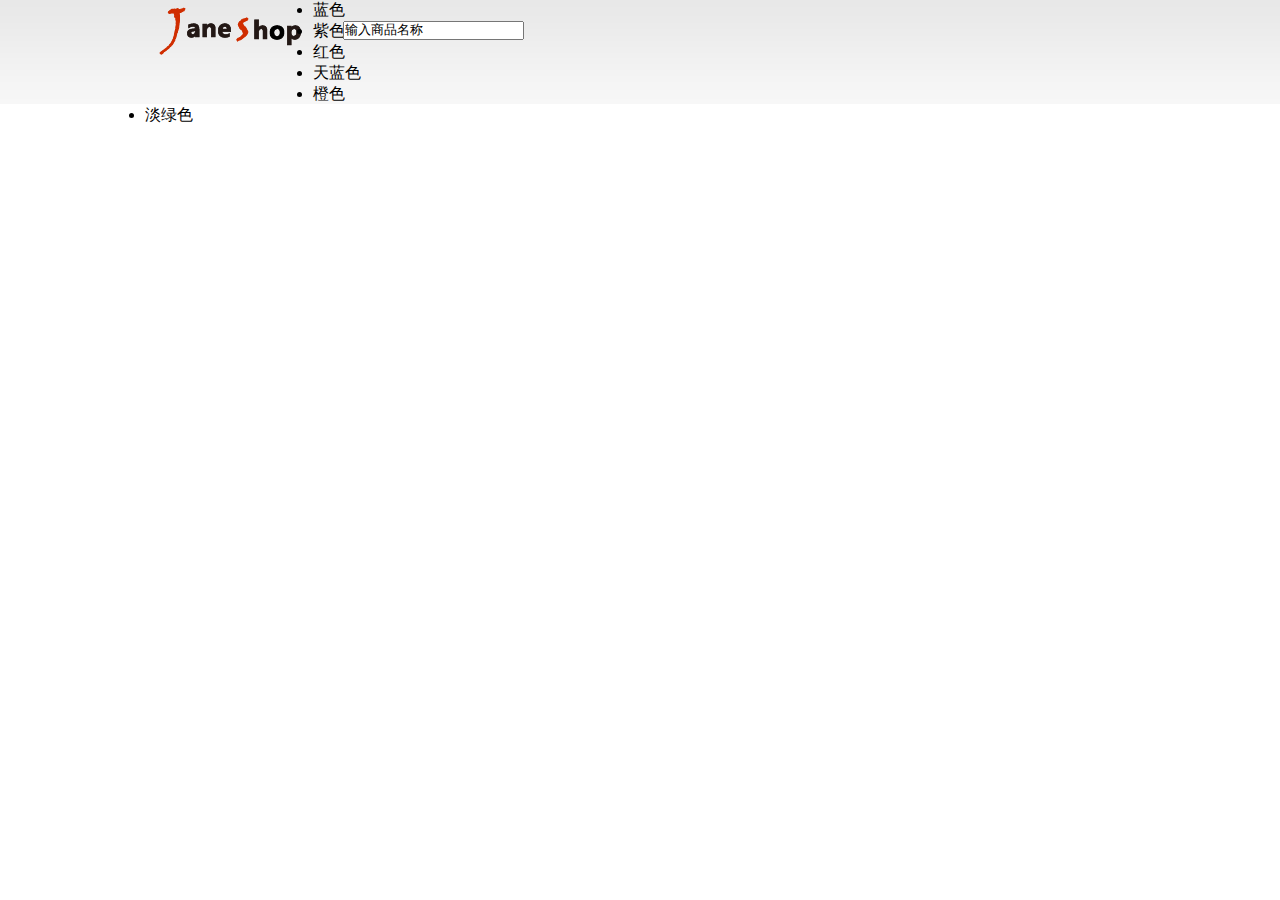
==== index.html @ d8e1e402 "commit first" ====
<!DOCTYPE html>
<html lang="en">
<head>
	<meta charset="UTF-8">
	<title>Jane Shopping</title>
	<link rel="stylesheet" type="text/css" href="styles/main.css">
</head>
<body>
	<header>
		<div class="contwidth">
			<a href="#nogo" class="logo"><img src="images/logo.gif" alt="Jane Shop"></a>
			<div class="search">
				<input type="text" id="inputSearch" value="输入商品名称">
			</div>
			<ul id="skin">
				<li id="skin_0" title="蓝色" class="selected">蓝色</li>
				<li id="skin_1" title="紫色">紫色</li>
				<li id="skin_2" title="红色">红色</li>
				<li id="skin_3" title="天蓝色">天蓝色</li>
				<li id="skin_4" title="橙色">橙色</li>
				<li id="skin_5" title="淡绿色">淡绿色</li>
			</ul>
			<nav></nav>
		</div>
	</header>
	<article>
	</article>
	<footer>
	</footer>
</body>
</html>
---- styles/main.css ----
* {
	margin: 0;
	padding: 0;
}

header {
	background: url("../images/headerbg.png") repeat-x scroll 0 0 #FFFFFF;
	height: 105px;	
}
header .contwidth {
	position: relative;
	height: 105px;
	width: 990px;
	margin: 0 auto;
	z-index: 100;
}
header .logo {
	float: left;
	margin: 0 0 0 10px;
	color: #FFF;
	line-height: 80px;
}
header .search {
	position: absolute;
	left: 198px;
	top: 20px;
}
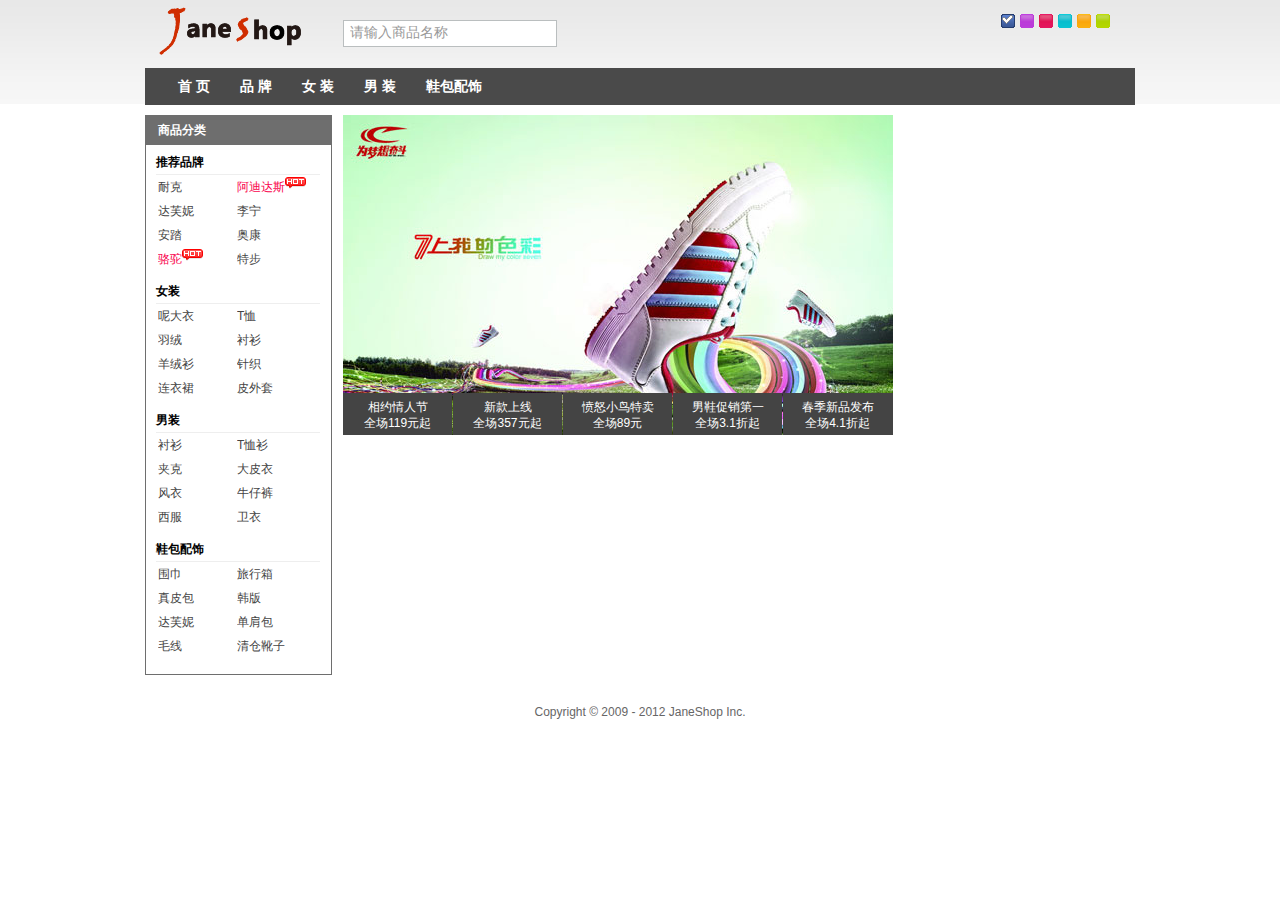
==== commit f80fcf1d: "second commit" ====
--- a/index.html
+++ b/index.html
@@ -2,15 +2,16 @@
 <html lang="en">
 <head>
 	<meta charset="UTF-8">
-	<title>Jane Shopping</title>
+	<title>Jane shopping</title>
 	<link rel="stylesheet" type="text/css" href="styles/main.css">
+	<link rel="stylesheet" type="text/css" href="styles/reset.css">
 </head>
 <body>
 	<header>
-		<div class="contwidth">
-			<a href="#nogo" class="logo"><img src="images/logo.gif" alt="Jane Shop"></a>
+		<div class="contWidth">
+			<a class="logo" href="#nogo"><img src="images/logo.gif" alt="JaneShop"/></a>
 			<div class="search">
-				<input type="text" id="inputSearch" value="输入商品名称">
+				<input type="text" id="inputSearch" class="" value="请输入商品名称" />
 			</div>
 			<ul id="skin">
 				<li id="skin_0" title="蓝色" class="selected">蓝色</li>
@@ -20,13 +21,137 @@
 				<li id="skin_4" title="橙色">橙色</li>
 				<li id="skin_5" title="淡绿色">淡绿色</li>
 			</ul>
-			<nav></nav>
+			<nav>
+				<ul class="nav">
+					<li><a href="#">首 页</a></li>
+					<li><a href="#">品 牌</a>
+						<div class="jnNav">
+							<div class="subitem">
+								<dl class="fore">
+									<dt>
+										<a href="#nogo">品牌：</a>
+									</dt>
+									<dd>
+										<em ><a href="#nogo">耐克</a></em>
+										<em ><a href="#nogo">阿迪达斯</a></em>
+										<em ><a href="#nogo">达芙妮</a></em>
+										<em class="noborder"><a href="#nogo">特步</a></em>
+									</dd>
+								</dl>
+								<dl>
+									<dt>
+										<a href="#nogo">品牌：</a>
+									</dt>
+									<dd>
+										<em ><a href="#nogo">耐克</a></em>
+										<em ><a href="#nogo">阿迪达斯</a></em>
+										<em ><a href="#nogo">达芙妮</a></em>
+										<em class="noborder"><a href="#nogo">特步</a></em>
+									</dd>
+								</dl>
+							</div>
+						</div>
+					</li>
+					<li><a href="#">女 装</a>
+						<div class="jnNav">
+							<div class="subitem">
+								<dl>
+									<dt>
+										<a href="#nogo">品牌：</a>
+									</dt>
+									<dd>
+										<em ><a href="#nogo">耐克</a></em>
+										<em ><a href="#nogo">阿迪达斯</a></em>
+										<em ><a href="#nogo">达芙妮</a></em>
+										<em class="noborder"><a href="#nogo">特步</a></em>
+									</dd>
+								</dl>
+							</div>
+						</div>
+					</li>
+					<li><a href="#">男 装</a></li>
+					<li><a href="#">鞋包配饰</a></li>
+				</ul>
+			</nav>
 		</div>
 	</header>
 	<article>
+		<div class="janeshop">
+			<div id="jnCatalog">
+				<h2 title="商品分类">商品分类</h2>
+				<div class="jnCatainfo">
+					<h3>推荐品牌</h3>
+					<ul>
+						<li><a href="#nogo" >耐克</a></li>
+						<li><a href="#nogo" class="promoted">阿迪达斯</a></li>
+						<li><a href="#nogo" >达芙妮</a></li>
+						<li><a href="#nogo" >李宁</a></li>
+						<li><a href="#nogo" >安踏</a></li>
+						<li><a href="#nogo" >奥康</a></li>
+						<li><a href="#nogo" class="promoted">骆驼</a></li>
+						<li><a href="#nogo" >特步</a></li>
+					</ul>
+					<br class="clear" />
+					<h3>女装</h3>
+					<ul>
+						<li><a href="#nogo" >呢大衣</a></li>
+						<li><a href="#nogo" >T恤</a></li>
+						<li><a href="#nogo" >羽绒</a></li>
+						<li><a href="#nogo" >衬衫</a></li>
+						<li><a href="#nogo" >羊绒衫</a></li>
+						<li><a href="#nogo" >针织</a></li>
+						<li><a href="#nogo" >连衣裙</a></li>
+						<li><a href="#nogo" >皮外套</a></li>
+					</ul>
+					<br class="clear" />
+					<h3>男装</h3>
+					<ul>
+						<li><a href="#nogo" >衬衫</a></li>
+						<li><a href="#nogo" >T恤衫</a></li>
+						<li><a href="#nogo" >夹克</a></li>
+						<li><a href="#nogo" >大皮衣</a></li>
+						<li><a href="#nogo" >风衣</a></li>
+						<li><a href="#nogo" >牛仔裤</a></li>
+						<li><a href="#nogo" >西服</a></li>
+						<li><a href="#nogo" >卫衣</a></li>
+					</ul>
+					<br class="clear" />
+					<h3>鞋包配饰</h3>
+					<ul>
+						<li><a href="#nogo" >围巾</a></li>
+						<li><a href="#nogo" >旅行箱</a></li>
+						<li><a href="#nogo" >真皮包</a></li>
+						<li><a href="#nogo" >韩版</a></li>
+						<li><a href="#nogo" >达芙妮</a></li>
+						<li><a href="#nogo" >单肩包</a></li>
+						<li><a href="#nogo" >毛线</a></li>
+						<li><a href="#nogo" >清仓靴子</a></li>
+					</ul>
+					<br class="clear" />
+				</div>
+			</div>
+
+			<div id="jnImageroll">
+				<a href="#nogo" id="JS_imgWrap">
+					<img src="images/ads/1.jpg" alt="相约情人节"/>
+					<img src="images/ads/2.jpg" alt="新款上线"/>
+					<img src="images/ads/3.jpg" alt="愤怒小鸟特卖"/>
+					<img src="images/ads/4.jpg" alt="男鞋促销第一波"/>
+					<img src="images/ads/5.jpg" alt="春季新品发布"/>
+				</a>
+				<div>
+					<a href="###1"><em>相约情人节</em><em>全场119元起</em></a>
+					<a href="###2"><em>新款上线</em><em>全场357元起</em></a>
+					<a href="###3"><em>愤怒小鸟特卖</em><em>全场89元</em></a>
+					<a href="###4"><em>男鞋促销第一波</em><em>全场3.1折起</em></a>
+					<a href="###5" class="last"><em>春季新品发布</em><em>全场4.1折起</em></a>
+				</div>
+			</div>
+			
+		</div>
 	</article>
-	<footer>
-	</footer>
+	<footer> Copyright &copy; 2009 - 2012 JaneShop Inc. </footer>
+	<script src="scripts/jquery-3.2.1.min.js"></script>
+	<script src="scripts/global.js"></script>
 </body>
-</html>
-
+</html>--- a/styles/main.css
+++ b/styles/main.css
@@ -1,27 +1,773 @@
-* {
-	margin: 0;
-	padding: 0;
-}
-
-header {
+/*头部样式开始*/
+header{
 	background: url("../images/headerbg.png") repeat-x scroll 0 0 #FFFFFF;
-	height: 105px;	
-}
-header .contwidth {
+    height: 105px;
+}
+
+header .contWidth {
+    position: relative;
+    height: 105px;
+    margin: 0 auto;
+    width: 990px;
+    z-index: 100;
+}
+
+header .logo { 
+	float:left; 
+	margin:0 0 0 10px; 
+	color:#FFF; 
+	line-height:80px;
+}
+
+header .search {
+    left: 198px;
+    position: absolute;
+    top: 20px;
+}
+
+/* 搜索框样式 */
+#inputSearch {
+    border: 1px solid #BABEBF;
+    color: #999999;
+    font-size: 14px;
+    height: 17px;
+    padding: 3px 6px 5px 6px;
+    width: 200px;
+}
+#inputSearch.focus{
+    border: 2px solid #00A5FF;
+}
+
+/* 切换皮肤控件样式 */
+#skin { 
+	float:right; 
+	margin:10px; 
+	padding:4px; 
+	width:120px; 
+}
+#skin li { 
+	float:left; 
+	margin-right:4px; 
+	width:15px; 
+	height:15px; 
+	text-indent:-9999px; 
+	overflow:hidden; 
+	display:block; 
+	cursor:pointer; 
+	background-image:url("../images/theme.gif"); 
+}
+#skin_0 { background-position:0px 0px; }
+#skin_1 { background-position:15px 0px; }
+#skin_2 { background-position:35px 0px; }
+#skin_3 { background-position:55px 0px; }
+#skin_4 { background-position:75px 0px; }
+#skin_5 { background-position:95px 0px; }
+#skin_0.selected { background-position:0px 15px; }
+#skin_1.selected { background-position:15px 15px; }
+#skin_2.selected { background-position:35px 15px; }
+#skin_3.selected { background-position:55px 15px; }
+#skin_4.selected { background-position:75px 15px; }
+#skin_5.selected { background-position:95px 15px; }
+/*导航样式开始*/
+nav {
+    position: absolute;
+    top: 68px;
+    left: 0;
+    height: 37px;
+    line-height: 37px;
+    width: 990px;
+    z-index:100;
+    background-color: #4A4A4A;
+}
+nav .nav {
+    display: inline;
+    float: left;
+    margin-left: 25px;
+}
+nav ul li { 
+	float:left; 
+    display: inline;
+	margin-right:14px;
+	position: relative ;
+	z-index:100;
+}
+nav ul li a { 
+	display:block;
+	padding:0 8px; 
+	font-weight:700;
+	color:#fff;
+	font-size:14px;
+}
+nav ul li a:hover { 
+	background:none; 
+}
+/* 二级菜单 */
+.jnNav {
+    background:#FFFFFF;
+    border: 1px solid #B1B1B1;
+	border-top:0;
+    left: 0;
+    overflow: hidden;
+    position: absolute;
+    top: 37px;
+    width: 474px;
+    z-index: 1000;
+	display:none;
+}
+.jnNav .subitem {
+    float: left;
+    height: auto !important;
+    min-height: 100px;
+    padding: 10px 12px;
+    width: 450px;
+}
+.jnNav .subitem dl {
+    border-top: 1px dashed #C4C4C4;
+    overflow: hidden;
+    padding: 8px 0;
+	float:left;
+}
+.jnNav .subitem .fore {
+    border-top-style: none;
+    padding-top: 0;
+}
+.jnNav .subitem dt {
+    float: left;
+    font-weight: bold;
+    line-height: 16px;
+    padding: 4px 3px;
+    text-align: center;
+    width: 76px;
+}
+.jnNav .subitem dt a {
+    color: #000;
+    font-weight: 700;
+	font-size:12px;
+	padding:0;
+}
+.jnNav .subitem dd {
+    float: left;
+    overflow: hidden;
+    padding: 0;
+    width: 364px;
+}
+.jnNav .subitem em {
+    border-right: 1px solid #CCCCCC;
+    float: left;
+    font-style: normal;
+    height: 14px;
+    line-height: 14px;
+    margin: 5px 0;
+    padding: 0 8px;
+}
+.jnNav .subitem em a {
+    color: #666666;
+    white-space: nowrap;
+	font-size:12px;
+	font-weight:normal;
+	padding:0;
+}
+.jnNav .subitem em.noborder {
+    border-right: 0 none;
+}
+/* 主体样式 */
+article{
+    clear: left;
+    margin: 0 auto;
+    position: relative;
+    width: 990px;
+}
+.janeshop{
+    height: 560px;
+    overflow: hidden;
+    padding: 10px 0;
+}
+/* 商品分类 */
+#jnCatalog{
+    float: left;
+    height: 560px;
+    margin: 0 11px 0 0;
+    overflow: hidden;
+    width: 187px;
+}
+#jnCatalog h2{
+	height:30px;
+	line-height:30px;
+	color:#fff;
+	font-size:12px;
+	text-indent:13px;
+	background-color:#6E6E6E;
+}
+.jnCatainfo{
+    border: 1px solid #6E6E6E;
+    border-style: none solid solid;
+    border-width: 0 1px 1px;
+    height: 524px;
+    overflow: hidden;
+    padding: 5px 10px 0;
+    width: 165px;
+}
+.jnCatainfo h3 {
+    border-bottom: 1px solid #EEEEEE;
+    height: 24px;
+	line-height:24px;
+    width: 164px;
+}
+.jnCatainfo ul {
+    float: left;
+    padding: 0 2px 8px;
+}
+.jnCatainfo li {
+    color: #AEADAE;
+    float: left;
+    height: 24px;
+    line-height: 24px;
+    width: 79px;
+    overflow: hidden;
+	position:relative;
+}
+.jnCatainfo li a{
+    color: #444444;
+}
+.jnCatainfo li a:hover{
+    color: #008CD7;
+    text-decoration: none;
+}
+.jnCatainfo li a.promoted{
+	color:#F9044E;
+}
+.jnCatainfo li .hot {
+    background: url("../images/hot.gif") no-repeat scroll 0 0 transparent;
+    height: 16px;
+    position: absolute;
+    top: 0;
+    width: 21px;
+}
+/* 大屏广告 */
+#jnImageroll {
+    float: left;
+    height: 320px;
+    margin: 0 11px 0 0;
+    overflow: hidden;
+    position: relative;
+    width: 550px;
+}
+#jnImageroll img {
+    position: absolute;
+    left: 0;
+    top: 0;
+}
+#jnImageroll div {
+    bottom: 0;
+    overflow: hidden;
+    position: absolute;
+    float: left;
+}
+#jnImageroll div a {
+    background-color: #444444;
+    color: #FFFFFF;
+    display: inline-block;
+    float: left;
+    height: 32px;
+    margin-right: 1px;
+    overflow: hidden;
+    padding: 5px 15px;
+    text-align: center;
+    width: 79px;
+}
+#jnImageroll div a:hover {
+    text-decoration: none;
+}
+#jnImageroll div a em {
+    cursor: pointer;
+    display: block;
+    height: 16px;
+    overflow: hidden;
+    width: 79px;
+}
+#jnImageroll .last {
+    margin: 0;
+    width: 80px;
+}
+#jnImageroll a.chos {
+    background: url("../images/adindex.gif") no-repeat center 39px #37A7D7;
+    color: #FFFFFF;
+}
+/* 最新动态 */
+#jnNotice{
+    float: left;
+    height: 321px;
+    overflow: hidden;
+    width: 230px;
+}
+#jnMiaosha {
+    float: left;
+    height: 176px;
+    margin-bottom: 10px;
+    overflow: hidden;
+    width: 230px;
+}
+.JS_css3 img {
+	-webkit-transition:1s all;
+	-moz-transition:1s all;
+	-o-transition:1s all;
+	transition:1s all;
+}
+.JS_css3:hover img {
+	-webkit-transform:rotate(720deg);
+	-moz-transform:rotate(720deg);
+	-o-transform:rotate(720deg);
+	transform:rotate(720deg);
+}
+#jnNoticeInfo {
+    float: left;
+    border: 1px solid #DFDFDF;
+    height: 133px;
+    overflow: hidden;
+    width: 228px;
+}
+#jnNoticeInfo h2 {
+    height: 23px;
+    line-height: 23px;
+    border-bottom: 1px solid #DFDFDF;
+	text-indent:12px;
+}
+#jnNoticeInfo ul {
+    float: left;
+    padding: 6px 2px 0 12px;
+}
+#jnNoticeInfo li {
+    height: 20px;
+    line-height: 20px;
+    overflow: hidden;
+}
+#jnNoticeInfo li a{
+	color:#666666;
+}
+#jnNoticeInfo li a:hover{
+    color: #008CD7;
+    text-decoration: none;
+}
+/* 品牌活动 */
+#jnBrand {
+    float: left;
+    height: 230px;
+    margin: 10px 0 0;
+    overflow: hidden;
+    width: 790px;
+}
+#jnBrandTab {
+    border-bottom: 1px solid #E4E4E4;
+    height: 29px;
+    position: relative;
+    width: 790px;
+    float: left;
+}
+#jnBrandTab h2 {
+    height: 29px;
+    line-height: 29px;
+    left: 0;
+    position: absolute;
+    width: 100px;
+}
+#jnBrandTab ul {
+    position: absolute;
+    right: 0;
+    top: 10px;
+}
+#jnBrandTab li {
+    float: left;
+    margin: 0 10px 0 0;
+}
+#jnBrandTab li a {
+    background-color: #E4E4E4;
+    color: #000000;
+    display: inline-block;
+    height: 20px;
+    line-height: 20px;
+    padding: 0 10px;
+}
+#jnBrandTab .chos {
+    background: url("../images/chos.gif") no-repeat scroll 50% bottom transparent;
+    padding-bottom: 3px;
+}
+#jnBrandTab .chos a {
+    background-color: #FA5889;
+    color: #FFFFFF;
+    outline: 0 none;
+}
+#jnBrandContent {
+    float: left;
+    height: 188px;
+    overflow: hidden;
+    margin: 8px 5px;
+    width: 790px;
 	position: relative;
-	height: 105px;
-	width: 990px;
-	margin: 0 auto;
-	z-index: 100;
-}
-header .logo {
-	float: left;
-	margin: 0 0 0 10px;
-	color: #FFF;
-	line-height: 80px;
-}
-header .search {
-	position: absolute;
-	left: 198px;
-	top: 20px;
-}
+}
+#jnBrandList {
+    position: absolute;
+    left: 0;
+    top: 0;
+    width: 3200px;
+}
+#jnBrandContent li {
+    float: left;
+    height: 188px;
+    overflow: hidden;
+    padding: 0 5px;
+    position: relative;
+    width: 185px;
+}
+#jnBrandContent li img {
+    left: 5px;
+    position: absolute;
+    top: 0;
+}
+#jnBrandContent li span {
+    background-color: #EFEFEF;
+    bottom: 0;
+    color: #666666;
+    display: inline-block;
+    font-size: 14px;
+    height: 24px;
+    line-height: 24px;
+    overflow: hidden;
+    position: absolute;
+    text-align: center;
+    width: 183px;
+}
+#jnBrandContent li a {
+	color:#666666;
+}
+#jnBrandContent li a:hover{
+    color: #008CD7;
+    text-decoration: none;
+}
+/* details.html */
+#jnProitem{
+    float: left;
+    width: 312px; 
+	height: 560px;
+	display:inline;
+}
+#jnProitem .jqzoomWrap {
+    border: 1px solid #BBBBBB;
+    cursor: pointer;
+    float: left;
+    padding: 0;
+    position: relative;
+}
+#jnProitem span {
+    clear: both;
+    display: block;
+    padding-bottom: 10px;
+    padding-top: 10px;
+    text-align: center;
+    width: 320px;
+}
+#jnProitem ul.imgList{
+	height: 80px;
+}
+#jnProitem ul.imgList li { 
+	float:left;
+	margin-right:10px;  
+}
+#jnProitem ul.imgList li img { 
+	width:60px; 
+	height:60px; 
+	padding:1px;
+	background:#EEE;
+	cursor:pointer; 
+}
+#jnProitem ul.imgList li img:hover { 
+	padding:1px; 
+	background:#999; 
+}
+
+.tab{ 
+	clear:both;
+    float: left;
+    height: 230px;
+    overflow: hidden;
+    width: 310px;
+}
+.tab .tab_menu { 
+	clear:both;
+}
+.tab .tab_menu li { 
+	float:left; 
+	text-align:center; 
+	cursor:pointer; 
+	list-style:none; 
+	padding:1px 6px; 
+	margin-right:4px; 
+	background:#F1F1F1;
+	border:1px solid #898989; 
+	border-bottom:none;
+}
+.tab .tab_menu li.hover { 
+	background:#DFDFDF;
+}
+.tab .tab_menu li.selected { 
+	color:#FFF; 
+	background:#6D84B4;
+}
+.tab .tab_box { 
+	clear:both; 
+	border:1px solid #898989;
+}
+.tab .hide{
+	display:none
+}
+#jnDetails {
+    float: left;
+	display:inline;
+    overflow: hidden;
+    width: 468px;
+}
+#jnDetails .jnProDetail{
+	padding:0 10px 10px 10px;
+}
+#jnDetails .jnProDetailList li{
+	line-height:25px;
+	float:left;
+	width:100%;
+}
+#jnDetails .jnProDetailList strong.del {
+    color: #404040;
+    font-size: 12px;
+    position: static;
+    text-decoration: line-through;
+}
+#jnDetails .jnProDetailList strong {
+	font-weight:400;
+}
+#jnDetails .jnProDetailList .tbDetailPrice strong {
+    font-weight: 700;
+    color: #FF5500;
+    font: 24px Tahoma,Arial,Helvetica,sans-serif;
+    padding-right: 5px;
+    vertical-align: middle;
+}
+#jnDetails .jnProDetailList .color_change li , #jnDetails .jnProDetailList .pro_size li{ 
+	float:left; 
+	margin-right:10px; 
+	width:40px;
+}
+#jnDetails .jnProDetailList .color_change img { 
+	width:30px; 
+	height:30px; 
+	padding:1px; 
+	background:#EEE;
+	border:1px solid #BBB;
+	cursor:pointer; 
+}
+#jnDetails .jnProDetailList .color_change img:hover,#jnDetails .jnProDetailList .color_change img.hover { 
+	border:1px solid #f60;
+}
+#jnDetails .jnProDetailList .pro_size li{
+	display:block; 
+	margin-right:6px;
+	border:1px solid #AAA;
+	cursor:pointer; 
+	width:30px; 
+	height:30px; 
+	line-height:30px; 
+	overflow:hidden;
+	text-align:center;
+}
+#jnDetails .jnProDetailList .pro_size li.cur{
+	border:1px solid #AAA;
+	background-color:#f60;
+}
+/* rating css */
+.rating{
+	overflow:hidden;
+	width:80px;
+	height:16px;
+	margin:0 0 20px 0;
+	padding:0;
+	list-style:none;
+	clear:both;
+	position:relative;
+	background: url(../images/star-matrix.gif) no-repeat 0 0;
+}
+.nostar {background-position:0 0}
+.onestar {background-position:0 -16px}
+.twostar {background-position:0 -32px}
+.threestar {background-position:0 -48px}
+.fourstar {background-position:0 -64px}
+.fivestar {background-position:0 -80px}
+ul.rating li {
+	cursor: pointer;
+	float:left;
+	text-indent:-999em;
+}
+ul.rating li a {
+	position:absolute;
+	left:0;
+	top:0;
+	width:16px;
+	height:16px;
+	text-decoration:none;
+	z-index: 200;
+}
+ul.rating li.one a {left:0}
+ul.rating li.two a {left:16px;}
+ul.rating li.three a {left:32px;}
+ul.rating li.four a {left:48px;}
+ul.rating li.five a {left:64px;}
+ul.rating li a:hover {
+	z-index:2;
+	width:80px;
+	height:16px;
+	overflow:hidden;
+	left:0;	
+	background: url(../images/star-matrix.gif) no-repeat 0 0
+}
+ul.rating li.one a:hover {background-position:0 -96px;}
+ul.rating li.two a:hover {background-position:0 -112px;}
+ul.rating li.three a:hover {background-position:0 -128px}
+ul.rating li.four a:hover {background-position:0 -144px}
+ul.rating li.five a:hover {background-position:0 -160px}
+
+/* footer */
+footer {
+    margin: 0 auto;
+    width: 990px;
+    color: #666666;
+    padding: 18px 0;
+    text-align: center;
+}
+
+/* tooltip */
+#tooltip{
+	position:absolute;
+	border:1px solid #333;
+	background:#f7f5d1;
+	padding:1px;
+	color:#333;
+	display:none;
+}
+/* imgHover */
+.imageMask{
+	background-color:#ffffff; 
+	filter:alpha(opacity=0);
+	opacity: 0;	
+	cursor: pointer;
+}
+.imageOver{
+	background:url(../images/zoom.gif) no-repeat 50% 50%;	
+	filter:alpha(opacity=60);
+	opacity: 0.6;	
+}
+
+/* jquery zoom */
+.zoomPad{
+	position:relative;
+	float:left;
+	z-index:99;
+	cursor:crosshair;
+}
+.zoomPreload{
+   -moz-opacity:0.8;
+   opacity: 0.8;
+   filter: alpha(opacity = 80);
+   color: #333;
+   font-size: 12px;
+   font-family: Tahoma;
+   text-decoration: none;
+   border: 1px solid #CCC;
+   background-color: white;
+   padding: 8px;
+   text-align:center;
+   background-image: url(../images/zoomloader.gif);
+   background-repeat: no-repeat;
+   background-position: 43px 30px;
+   z-index:110;
+   width:90px;
+   height:43px;
+   position:absolute;
+   top:0px;
+   left:0px;
+    * width:100px;
+    * height:49px;
+}
+.zoomPup{
+	overflow:hidden;
+	background-color: #FFF;
+	-moz-opacity:0.6;
+	opacity: 0.6;
+	filter: alpha(opacity = 60);
+	z-index:120;
+	position:absolute;
+	border:1px solid #CCC;
+	z-index:101;
+	cursor:crosshair;
+}
+.zoomOverlay{
+	position:absolute;
+	left:0px;
+	top:0px;
+	background:#FFF;
+	/*opacity:0.5;*/
+	z-index:5000;
+	width:100%;
+	height:100%;
+	display:none;
+    z-index:101;
+}
+.zoomWindow{
+	position:absolute;
+	left:110%;
+	top:40px;
+	background:#FFF;
+	z-index:6000;
+	height:auto;
+  z-index:10000;
+  z-index:110;
+}
+.zoomWrapper{
+	position:relative;
+	border:1px solid #999;
+  z-index:110;
+}
+.zoomWrapperTitle{
+	display:block;
+	background:#999;
+	color:#FFF;
+	height:18px;
+	line-height:18px;
+	width:100%;
+  overflow:hidden;
+	text-align:center;
+	font-size:12px;
+  position:absolute;
+  top:0px;
+  left:0px;
+  z-index:120;
+  -moz-opacity:0.6;
+  opacity: 0.6;
+  filter: alpha(opacity = 60);
+}
+.zoomWrapperImage{
+	display:block;
+  position:relative;
+  overflow:hidden;
+  z-index:110;
+
+}
+.zoomWrapperImage img{
+  border:0px;
+  display:block;
+  position:absolute;
+  z-index:101;
+}
+.zoomIframe{
+  z-index: -1;
+  filter:alpha(opacity=0);
+  -moz-opacity: 0.80;
+  opacity: 0.80;
+  position:absolute;
+  display:block;
+}
